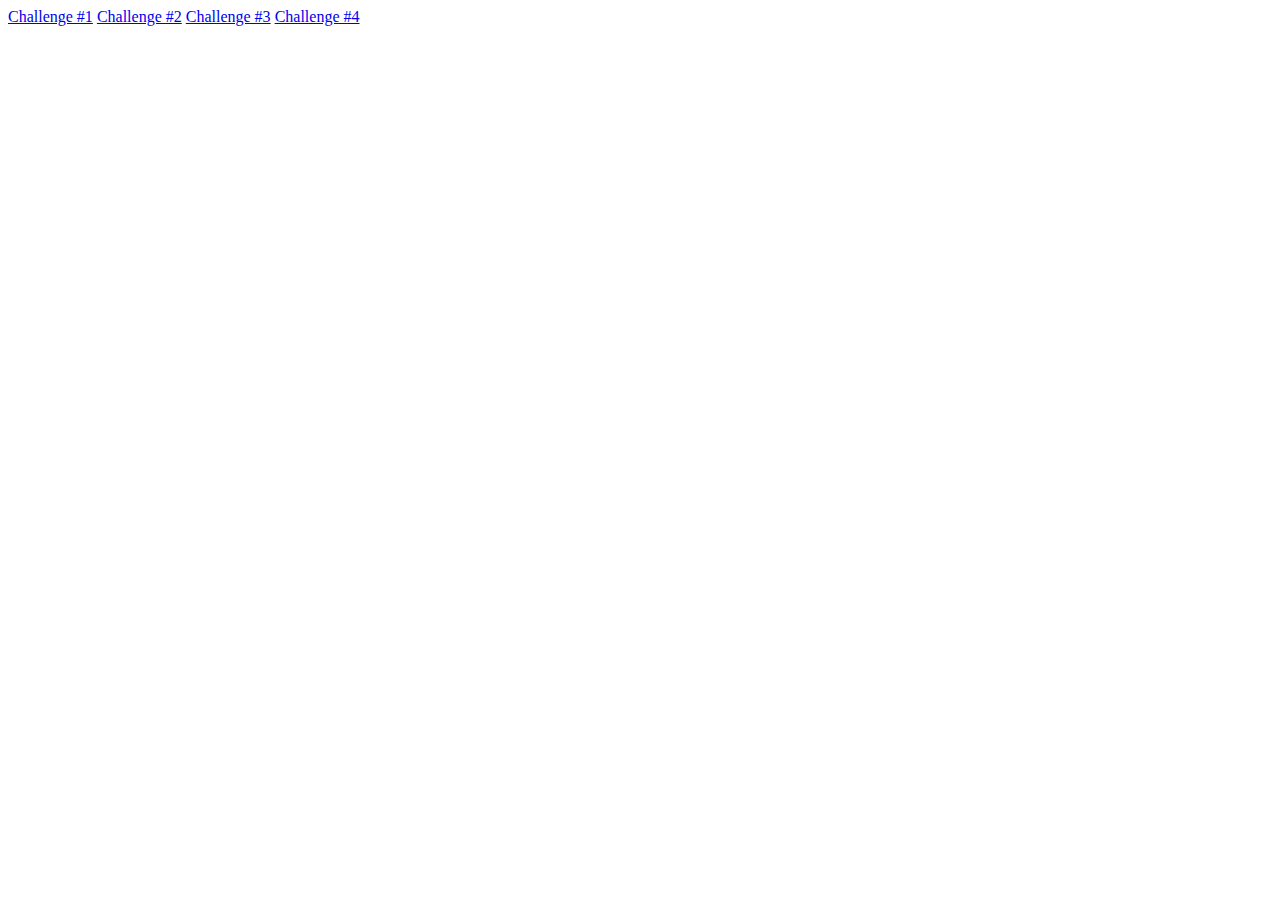
==== index.html @ d0de959d "initial commit" ====
<!DOCTYPE html>
<html lang="en">
<head>
	<meta charset="UTF-8">
	<title>EventMiniChallenges</title>
</head>
<body>
	<a href="challenge1.html">Challenge #1</a>
	<a href="challenge2.html">Challenge #2</a>
	<a href="challenge3.html">Challenge #3</a>
	<a href="challenge4.html">Challenge #4</a>

</body>
</html>
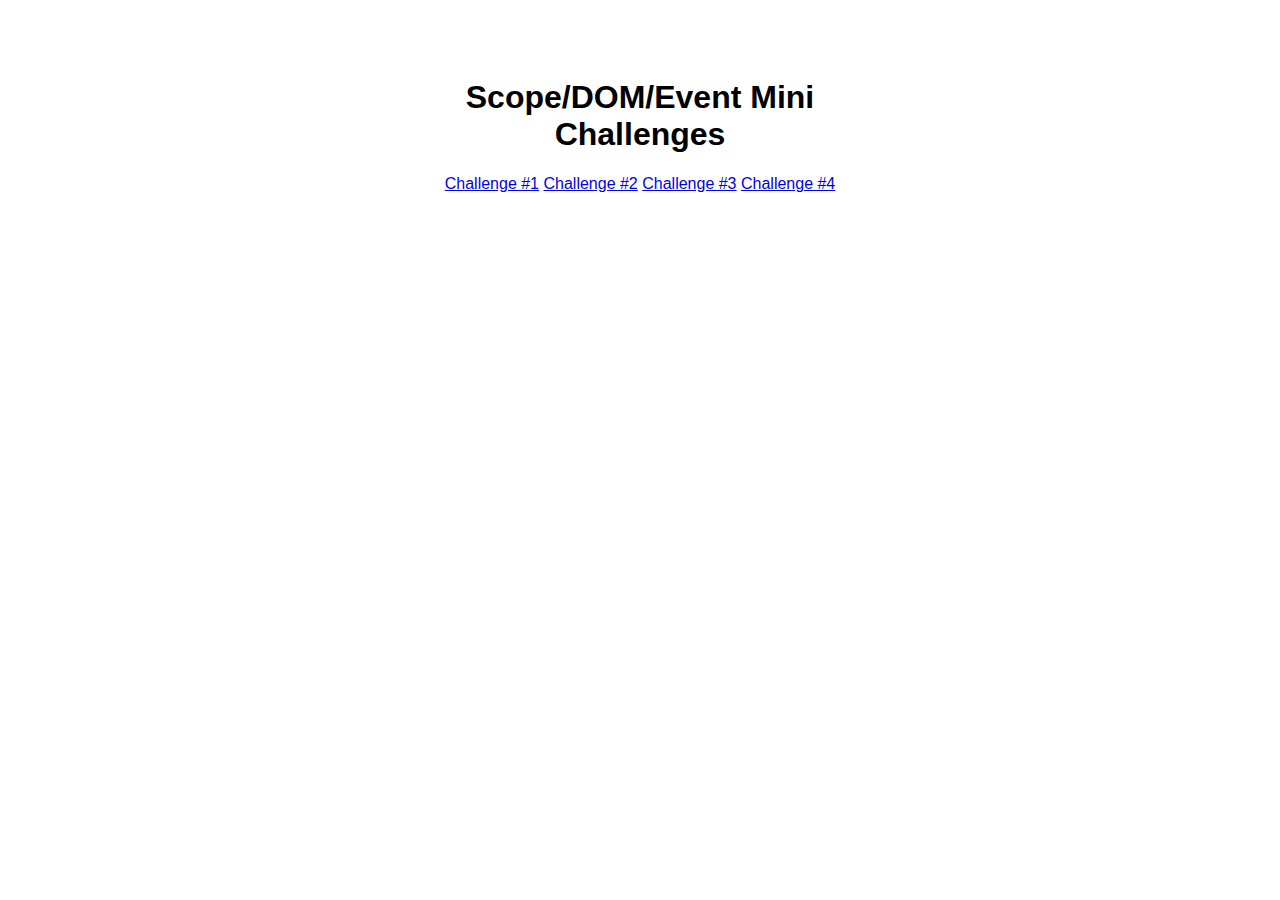
==== commit 216ab96d: "completed assignment" ====
--- a/index.html
+++ b/index.html
@@ -2,13 +2,16 @@
 <html lang="en">
 <head>
 	<meta charset="UTF-8">
+	<link rel="stylesheet" href="style.css">
 	<title>EventMiniChallenges</title>
 </head>
 <body>
-	<a href="challenge1.html">Challenge #1</a>
-	<a href="challenge2.html">Challenge #2</a>
-	<a href="challenge3.html">Challenge #3</a>
-	<a href="challenge4.html">Challenge #4</a>
-
+	<div>
+		<h1>Scope/DOM/Event Mini Challenges</h1>
+		<a href="challenge1.html">Challenge #1</a>
+		<a href="challenge2.html">Challenge #2</a>
+		<a href="challenge3.html">Challenge #3</a>
+		<a href="challenge4.html">Challenge #4</a>
+	</div>
 </body>
-</html>+</html>
--- a/style.css
+++ b/style.css
@@ -0,0 +1,14 @@
+div {
+    width: 500px;
+    margin: auto;
+    text-align: center;
+    padding-top: 50px;
+    font-family: sans-serif;
+}
+
+#warning{
+    margin-top: 200px;
+    font-size: 85px;
+    height: 300px;
+    background-color: #de2209;
+}
